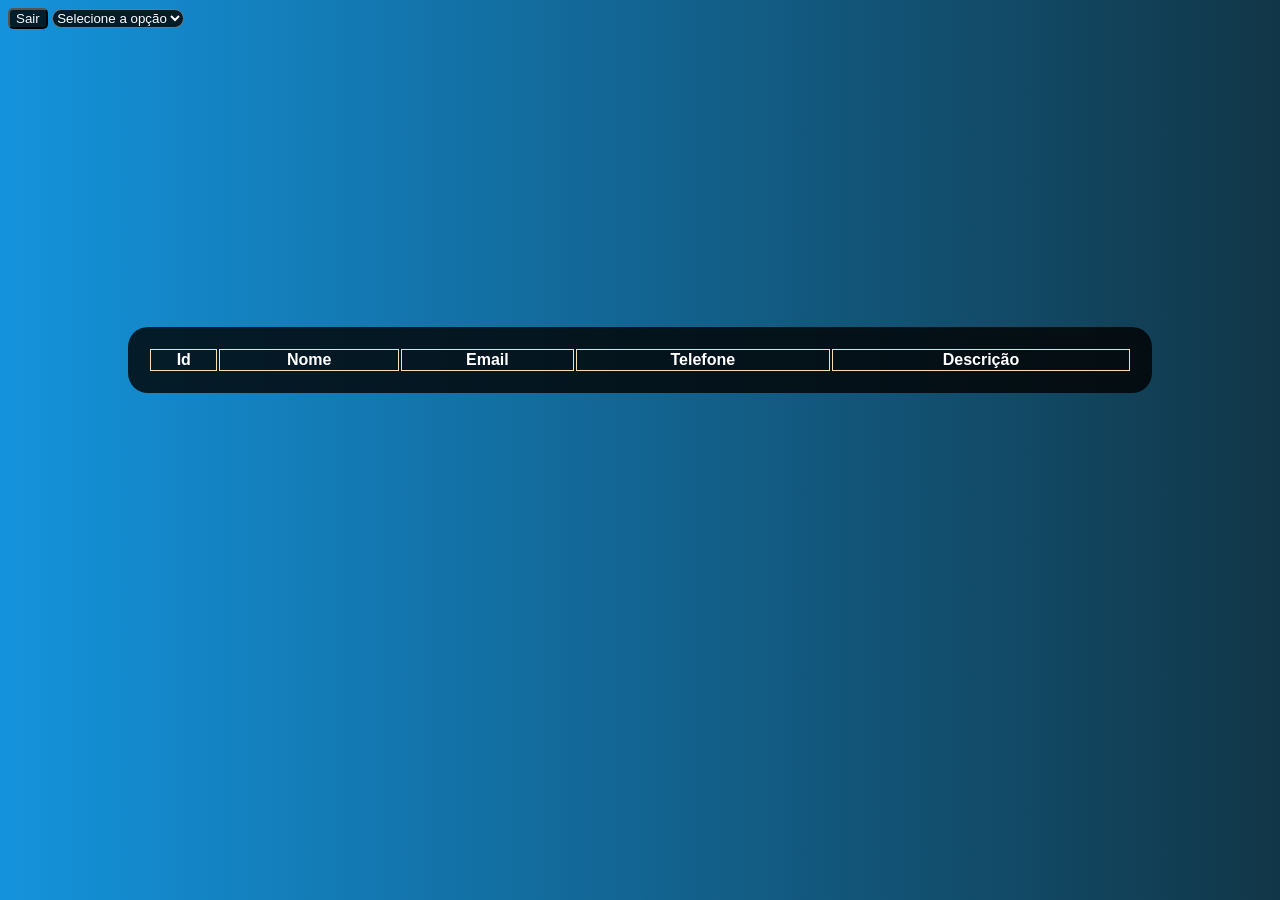
==== views/userlist.html @ e8ad3b60 "refactor: separating frontend and backend" ====
<!DOCTYPE html>
<html lang="en">
  <head>
    <meta charset="UTF-8" />
    <meta http-equiv="X-UA-Compatible" content="IE=edge" />
    <meta name="viewport" content="width=device-width, initial-scale=1.0" />
    <link rel="stylesheet" href="css/userlist.css" />
    <title>Lista de Usuário</title>
  </head>
  <body>
    <button id="btnSignOut">
      <a id="btnSignOutLnk" style="text-decoration: none">Sair</a>
    </button>

    <select name="filter" id="profileType">
      <option value="-1" selected>Selecione a opção</option>
      <option value="0">Todos</option>
      <option value="1">Empresa</option>
      <option value="2">Usuário</option>
      <option value="3">Administrador</option>
    </select>

    <table id="tbUsers" class="table table-striped">
      <thead class="thead-dark">
        <th scope="col">Id</th>
        <th scope="col">Nome</th>
        <th scope="col">Email</th>
        <th scope="col">Telefone</th>
        <th scope="col">Descrição</th>
      </thead>
      <tbody id="bodyTblUsers"></tbody>
    </table>
    <p id="tblMessage"></p>
    <script src="/views/js/index.js"></script>
    <script src="/views/js/user.js"></script>
  </body>
</html>
---- views/css/userlist.css ----
body{
    font-family: Arial, Helvetica, sans-serif;
    color: white;
  background-image: linear-gradient(
    to right,
    rgb(20, 147, 220),
    rgb(17, 54, 71)

  );
}
#tbUsers{
    position: absolute;
    top: 40%;
    left: 50%;
    transform: translate(-50%, -50%);
    background-color: rgba(0, 0, 0, 0.8);
    padding: 20px;
    border-radius: 20px;
    width: 80%;
}

#profileType{
    border-radius: 20px;
    background-color: rgba(0, 0, 0, 0.8);
    color: white;
}

#btnSignOutLnk{
  text-decoration:none;
  color: whitesmoke;
}

#btnSignOut{
    border-radius: 5px;
    background-color: rgba(0, 0, 0, 0.8);
    color: white;
}
#table, th, td{
  border: 1px solid wheat;
}
#table, td{
  text-align: center;
  vertical-align: middle;
}
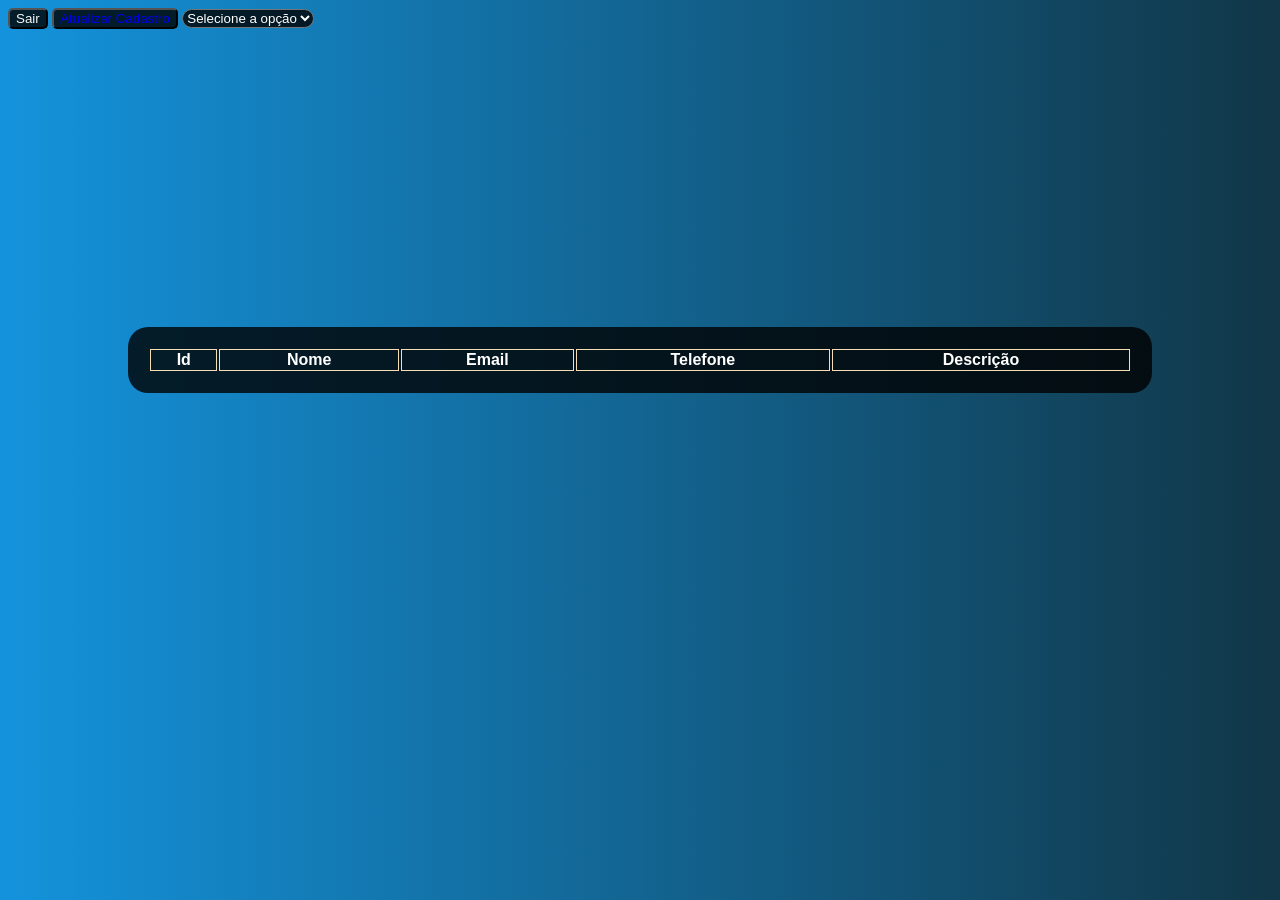
==== commit 684216c7: "create: user update page" ====
--- a/views/userlist.html
+++ b/views/userlist.html
@@ -8,9 +8,10 @@
     <title>Lista de Usuário</title>
   </head>
   <body>
-    <button id="btnSignOut">
+    <button class="btnNavBar">
       <a id="btnSignOutLnk" style="text-decoration: none">Sair</a>
     </button>
+    <button class="btnNavBar"><a href="/views/updateUser.html" style="text-decoration: none">Atualizar Cadastro</a></button>
 
     <select name="filter" id="profileType">
       <option value="-1" selected>Selecione a opção</option>
--- a/views/css/userlist.css
+++ b/views/css/userlist.css
@@ -30,7 +30,7 @@
   color: whitesmoke;
 }
 
-#btnSignOut{
+.btnNavBar{
     border-radius: 5px;
     background-color: rgba(0, 0, 0, 0.8);
     color: white;
